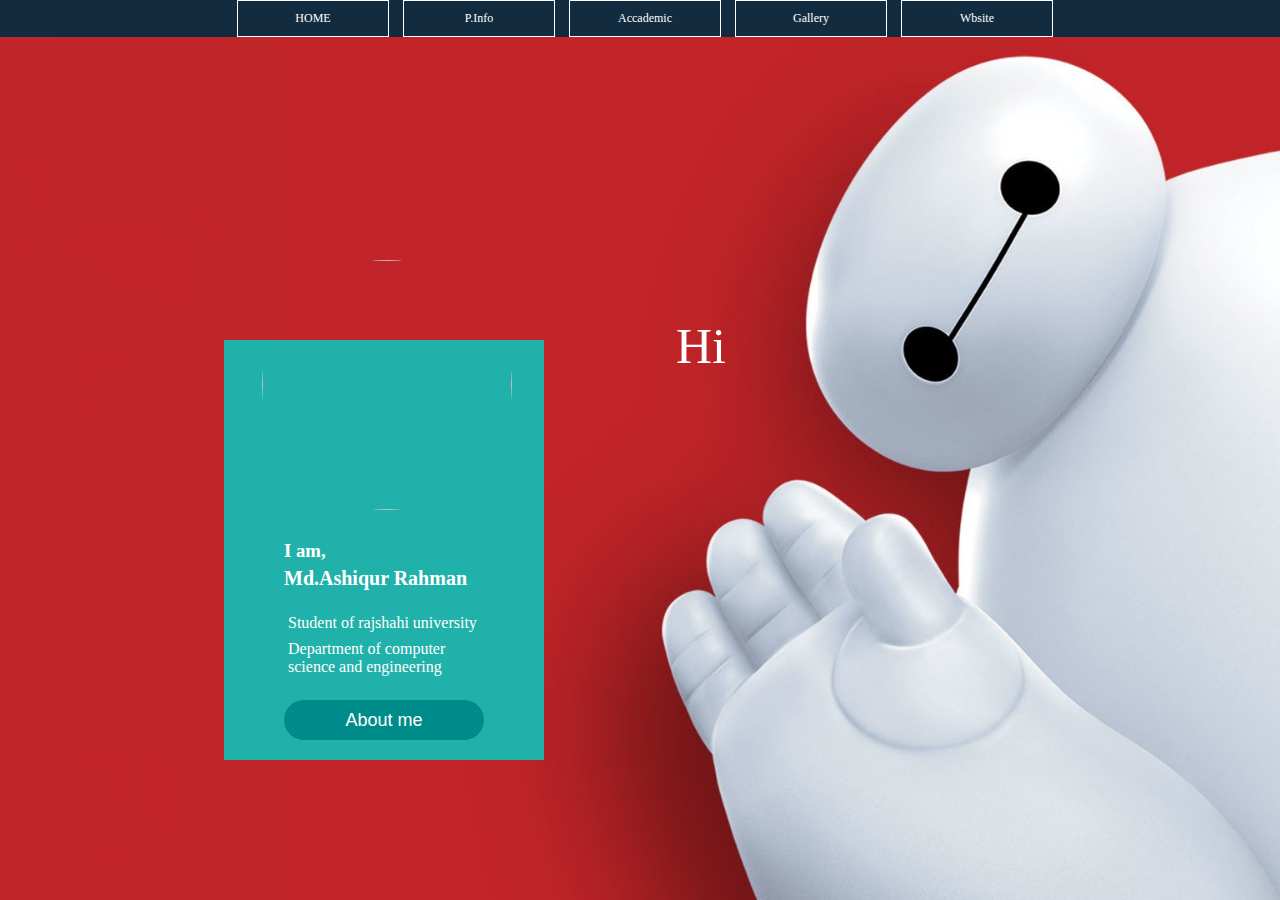
==== index.html @ fa480e59 "first using github.io" ====
<!DOCTYPE html>

<head> <!--Header Implementation-->
	<title>My Personal Website</title>
	<link rel="stylesheet" type="text/css" href="style.css">
</head>
<html>
<meta name="viewport" content="width=device-width, initial-scale=1.0">
<body>

	<!--Anchor tag design-->
 <style>
	
	a:link {
    color: white;
    background-color: transparent;
    text-decoration: none;
}
a:visited {
    color: white;
    background-color: transparent;
    text-decoration: none;
}
a:hover {
    color: white;
    background-color: transparent;
    text-decoration: underline;
}
a:active {
    color: yellow;
    background-color: transparent;
    text-decoration: none;
}
</style>

	<header>
	<div class="division">
		<ul class="main-menu">
			<li><a href='#'>HOME</a></li>

			<li><a href="profile.html">P.Info</a></li>

			<li ><a href="accademic.html">Accademic</a></li>

			<li><a href='gallery'>Gallery</a></li>

			<li><a href="website.html">Wbsite</a></li>
			
		</ul>
	</div>
</header>

<!--Show Hi,on homepage-->
<div class="init">

    <p>Hi</p>

</div>

<!--Design about me section-->
<div class="box">
<img src="images/pic.jpg" class="avatar">
<h3>I am,</h3>
<h1>Md.Ashiqur Rahman</h1>

<form action="profile.html">
	<p> Student of rajshahi university</p>
	<p>Department of computer science and engineering</p>
	
	<input type="submit" name="" value="About me" ><br>

</form>

</div>

</body>
</html>
---- style.css ----
*{
	padding: 0px;
	margin: 0px;
}
/*set body bacground*/
body
{  
	margin: 0;
	padding: 0;
	background-size: cover; 
	background-position: center;
	background-image:url(images/bymax.jpg);
	background-opacity: .01;
}

html,body{height: 100%;}

/*nav bar bacground*/
.division
{
	text-align: center;
	background:#122b3e;
	margin: 0px;
}
/*Main menu Border and text color*/
.main-menu >li
{
	display: inline-block;
	padding: 10px 0px;
	margin-left: 10px;
	border: 1px solid white;
	width:150px;
	color: white;
	font-size: 12px;
	transition: .4s;
}
/*hover Main menu*/
.main-menu:hover
{
	display: inline-block;
}

/*Set Hi,on homepage*/
.init
{
	background-color: transparent;
	width: 250px;
	height: 10px;
	color: #fff;
	text-align: center;
	font-size: 50px;
	margin-top: 250px;
	margin-left: 45%;
	position:absolute;
	box-sizing:border-box;
	padding:30px;
}

/*Design of About me section*/
.box{
	width: 320px;
	height: 420px;
	margin-top: 100px;
	background-color:	#20B2AA; 
	color: #fff;
	top: 50%;
	left: 30%;
	position: absolute;
	transform:translate(-50%,-50%);
	box-sizing: border-box;
	padding: 200px 60px;
}

/*make a round imge viewer*/
.avatar{
	width: 250px;
	height: 250px;
	margin-left: -7%;
	border-radius: 50%; 
	position: absolute;
	top: -80px;
	left: calc(50%-50px); 

}
h1{
	padding-bottom: 20px;
	font-size: 20px;

}
h3
{
	padding-bottom: 5px;
}
.box p{
	margin:0;
	padding: 4px;
	font-weight: italic; 
}
.box input{
	width: 100%;
	margin-bottom:20px;

}

/*Design About me button*/
.box input[type="submit"]
{
	margin-top: 20px;
	border: none;
	outline: none;
	height: 40px;
	background: #008B8B;
	color: #fff;
	font-size: 18px;
	border-radius: 20px;

}
.box input[type="submit"]:hover
{
	cursor: pointer;
	background: 	#ADFF2F;
	color: #000;
}
.box a{
	text-decoration: none;
	font-size: 12px;
	line-height: 20px;
	color: darkgrey;
}
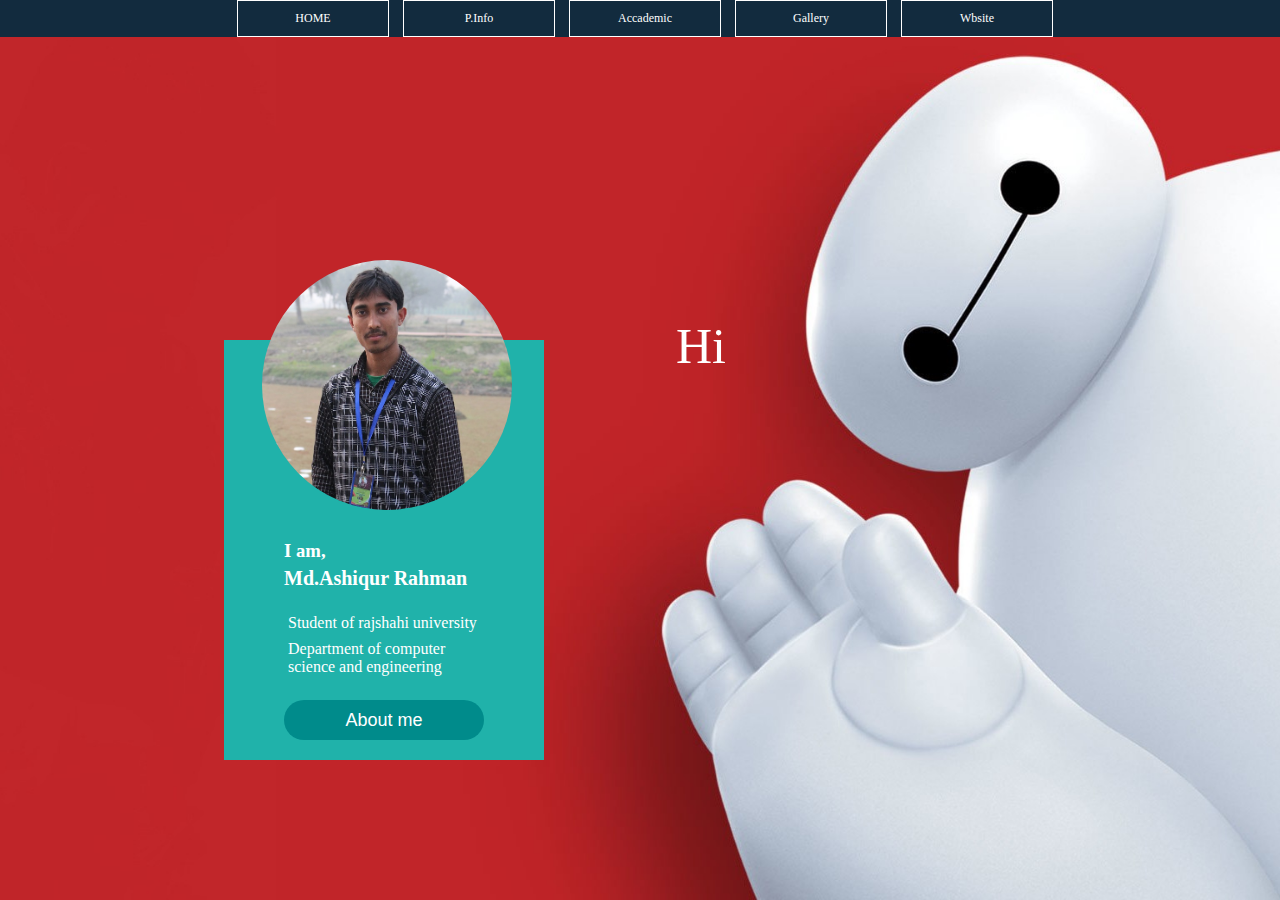
==== commit 6d21c177: "change image file type" ====
--- a/index.html
+++ b/index.html
@@ -60,7 +60,7 @@
 
 <!--Design about me section-->
 <div class="box">
-<img src="images/pic.jpg" class="avatar">
+<img src="images/pic.JPG" class="avatar">
 <h3>I am,</h3>
 <h1>Md.Ashiqur Rahman</h1>
 
